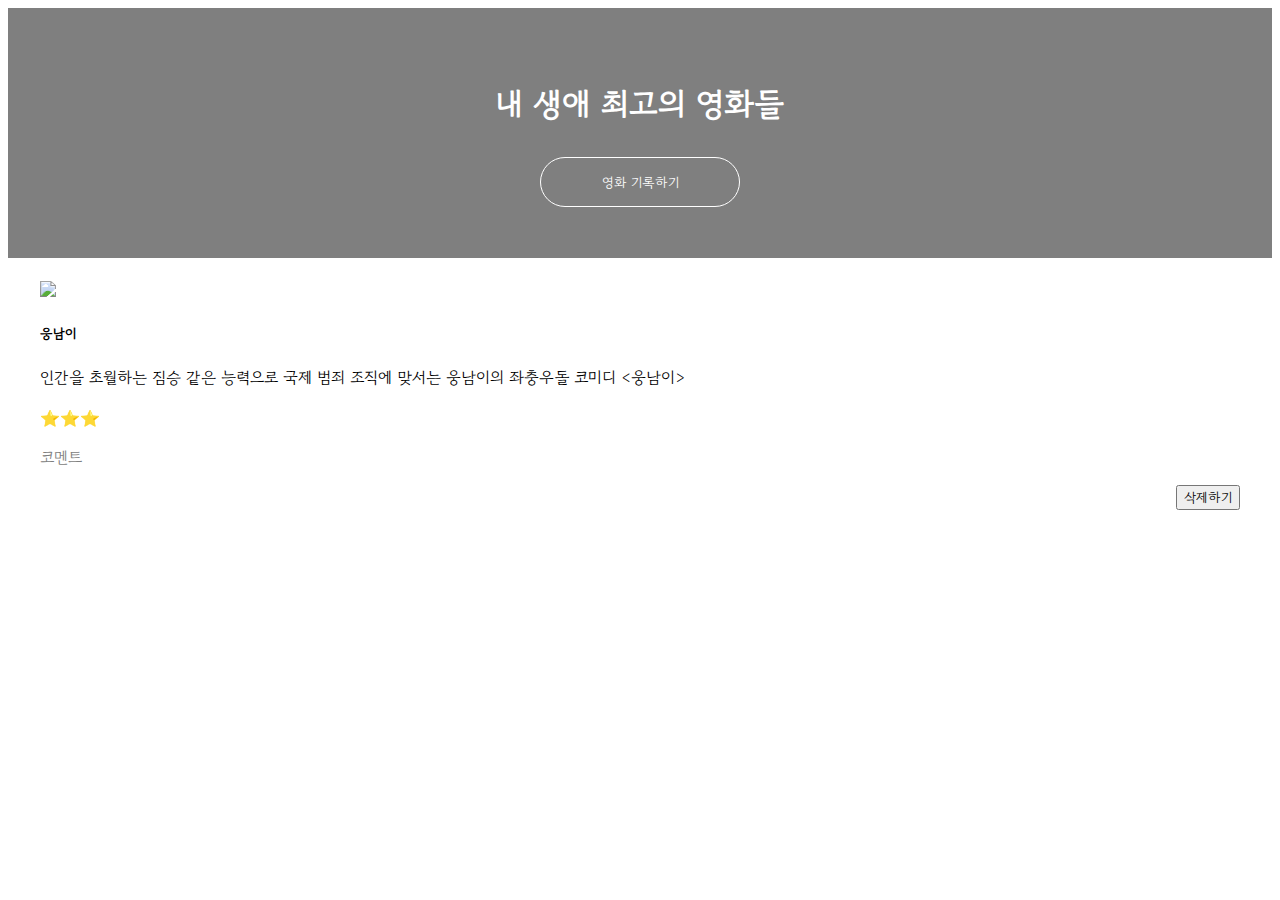
==== index.html @ 14b67603 "데이터베이스 기능" ====
<!doctype html>
<html lang="en">

<head>
    <meta charset="utf-8">
    <meta name="viewport" content="width=device-width, initial-scale=1, shrink-to-fit=no">

    <link href="https://cdn.jsdelivr.net/npm/bootstrap@5.0.2/dist/css/bootstrap.min.css" rel="stylesheet"
        integrity="sha384-EVSTQN3/azprG1Anm3QDgpJLIm9Nao0Yz1ztcQTwFspd3yD65VohhpuuCOmLASjC" crossorigin="anonymous">
    <script src="https://ajax.googleapis.com/ajax/libs/jquery/3.5.1/jquery.min.js"></script>
    <script src="https://cdn.jsdelivr.net/npm/bootstrap@5.0.2/dist/js/bootstrap.bundle.min.js"
        integrity="sha384-MrcW6ZMFYlzcLA8Nl+NtUVF0sA7MsXsP1UyJoMp4YLEuNSfAP+JcXn/tWtIaxVXM"
        crossorigin="anonymous"></script>

    <title>스파르타 피디아</title>

    <link href="https://fonts.googleapis.com/css2?family=Gowun+Dodum&display=swap" rel="stylesheet">

    <style>
        * {
            font-family: 'Gowun Dodum', sans-serif;
        }

        .mytitle {
            width: 100%;
            height: 250px;

            background-image: linear-gradient(0deg, rgba(0, 0, 0, 0.5), rgba(0, 0, 0, 0.5)), url('https://movie-phinf.pstatic.net/20210715_95/1626338192428gTnJl_JPEG/movie_image.jpg');
            background-position: center;
            background-size: cover;

            color: white;

            display: flex;
            flex-direction: column;
            align-items: center;
            justify-content: center;
        }

        .mytitle>button {
            width: 200px;
            height: 50px;

            background-color: transparent;
            color: white;

            border-radius: 50px;
            border: 1px solid white;

            margin-top: 10px;
        }

        .mytitle>button:hover {
            border: 2px solid white;
        }

        .mycomment {
            color: gray;
        }

        .mycards {
            margin: 20px auto 0px auto;
            width: 95%;
            max-width: 1200px;
        }

        .mypost {
            width: 95%;
            max-width: 500px;
            margin: 20px auto 0px auto;
            padding: 20px;
            box-shadow: 0px 0px 3px 0px gray;

            display: none;
        }

        .mybtns {
            display: flex;
            flex-direction: row;
            align-items: center;
            justify-content: center;

            margin-top: 20px;
        }

        .mybtns>button {
            margin-right: 10px;
        }

        .card-body .btn {
            float: right;
        }
    </style>
    <script>
        // 새로고침시 기존에 값 유지방법? (세션 스토리지와 로컬 스토리지 , 토큰) 검색.
        // onload ? load ?  공부하기!!
        // $(window).load(function(){
        //     // 전부(스크립, DOM) 로딩 완료되었을 때 
        // })
        
        // 현재는 MongoDB 데이터베이스로 flag에 Boolean(true, false)값을 줘서, 재로딩 후 포스팅 또 해버리는 현상 막았음.
        // 로컬이나 세션으로도 재로딩되면서 포스팅 또 해버리는 현상 막는 방법 있는지 알아보기.
        // localStorage.setItem('flag', true)
        $(document).ready(async function () {
            let flag = await checking()
            if(flag === true){
                await crawling();
                await listing();
            } else {
                await listing();
            }
        });

        function listing() {
            $("#cards-box").empty()
            fetch('/movie')
                .then((res) => res.json())
                .then((data) => {
                    let rows = data["movie_list"]
                    rows.forEach(a => {
                        let num = a['num']
                        let title = a["title"]
                        let image = a["image"]
                        let star_count = a["star"]
                        // let comment = a["comment"]
                        let desc = a["desc"]
                        console.log(typeof (star_count)) // >>> 여기서 star_count는 float 실수( 9.xx ) 형태임. CSS 공부해서 네이버처럼 10점 만점으로 9.8점이면 98%만 별 칠하던가, 그게 힘들면 소수점 덜어주려면 Math.floor 쓰던가 해야함. number 형태로 바꿔줘야 함.
                        // star_count = Number(a["star"])

                        let star = '⭐'.repeat(star_count)
                        // src = "${image}" 가 아니라 그냥 src = ${image} 해도 오류 발생 안하네?!
                        let temp_html = `<div class="col">
                                            <div class="card h-100">
                                                <img src=${image}
                                                    class="card-img-top">
                                                <div class="card-body">
                                                    <h5 class="card-title">${title}</h5>
                                                    <p class="card-text">${desc}</p>
                                                    <p>${star}</p>
                                                    <p class="mycomment">${comment}</p>
                                                    <button onclick="delete_post(${num});" type="button" class="btn btn-outline-dark">삭제하기</button>
                                                </div>
                                            </div>
                                        </div>`
                        $("#cards-box").append(temp_html)
                    });
                })
        }
        
        // --------------------------------------------------------------------------------------------
        // flag 상태 체크 flag가 true면 포스팅이루어지고, flag가 false면 크롤링 또해서 재포스팅하는 현상 막음.
        async function checking() {
            let flag;
            await fetch('/movie/flag')
                .then((res) => res.json())
                .then((data) => {
                    console.log(data)
                    flag = data["flag"]
                    console.log(data)
                    flag = data["flag"]["flag"]
                })
            return flag
        }

        // --------------------------------------------------------------------------------------------
        // 크롤링
        function crawling() {
            // let url = $("#url").val()
            // let comment = $("#comment").val()
            // let star = $("#star_give").val()  // 여기서는 숫자이지만 post 넘어가면 app.py 에서는 문자형태로 변함.
            let test = "test start"
            console.log("test start")
            let formData = new FormData();
            formData.append("test_give", test)
            // formData.append("url_give", url);
            // formData.append("comment_give", comment);
            // formData.append("star_give", star);

            fetch('/movie', { method: "POST", body: formData })
                .then((res) => res.json())
                .then((data) => {
                    console.log(data)
                    window.location.reload()
                })
                .catch((error)=> console.log(error));
        }

        // --------------------------------------------------------------------------------------------
        // 포스트별 고유 num 찾아서 포스트 삭제
        function delete_post(num) {
            let formData = new FormData();
            formData.append("num_give", num)

            fetch('/movie/delete', { method: "POST", body: formData })
                .then((res) => res.json())
                .then((data) => {
                    console.log(data)
                    alert(data['msg'])
                    window.location.reload()
                })
                .catch((error) => {
                    console.log("delete failed: ", error)
                })
        }

        function open_box() {
            $('#post-box').show()
        }
        function close_box() {
            $('#post-box').hide()
        }
    </script>
</head>

<body>
    <div class="mytitle">
        <h1>내 생애 최고의 영화들</h1>
        <button onclick="open_box()">영화 기록하기</button>
    </div>
    <div class="mypost" id="post-box">
        <div class="form-floating mb-3">
            <input id="url" type="email" class="form-control" placeholder="name@example.com">
            <label>영화URL</label>
        </div>
        <!-- <div class="input-group mb-3" style="margin-top: 20px"> 부트스트랩 default style을 이런식으로 스타일 변경도 가능하다. -->
        <!-- 기록하기 구역은 뺄거임. -->
        <div class="input-group mb-3">
            <label class="input-group-text" for="inputGroupSelect01">별점</label>
            <select class="form-select" id="star_give">
                <option selected>-----선택하기-----</option>
                <option value="1">⭐</option>
                <option value="2">⭐⭐</option>
                <option value="3">⭐⭐⭐</option>
                <option value="3">⭐⭐⭐⭐</option>
                <option value="3">⭐⭐⭐⭐⭐</option>
            </select>
        </div>
        <div class="form-floating">
            <textarea id="comment" class="form-control" placeholder="Leave a comment here"></textarea>
            <label for="floatingTextarea2">코멘트</label>
        </div>
        <div class="mybtns">
            <button onclick="" type="button" class="btn btn-dark">기록하기</button>
            <button onclick="close_box()" type="button" class="btn btn-outline-dark">닫기</button>
        </div>
    </div>
    <div class="mycards">
        <div class="row row-cols-1 row-cols-md-4 g-4" id="cards-box">
            <div class="col">
                <div class="card h-100">
                    <img src="https://movie.naver.com/movie/bi/mi/basic.naver?code=217747" class="card-img-top">
                    <div class="card-body">
                        <h5 class="card-title">웅남이</h5>
                        <p class="card-text">인간을 초월하는 짐승 같은 능력으로 국제 범죄 조직에 맞서는 웅남이의 좌충우돌 코미디 <웅남이></p>
                        <p>⭐⭐⭐</p>
                        <p class="mycomment">코멘트</p>
                        <button onclick="delete_post();" type="button" class="btn btn-outline-dark">삭제하기</button>
                    </div>
                </div>
            </div>
        </div>
    </div>
</body>

</html>
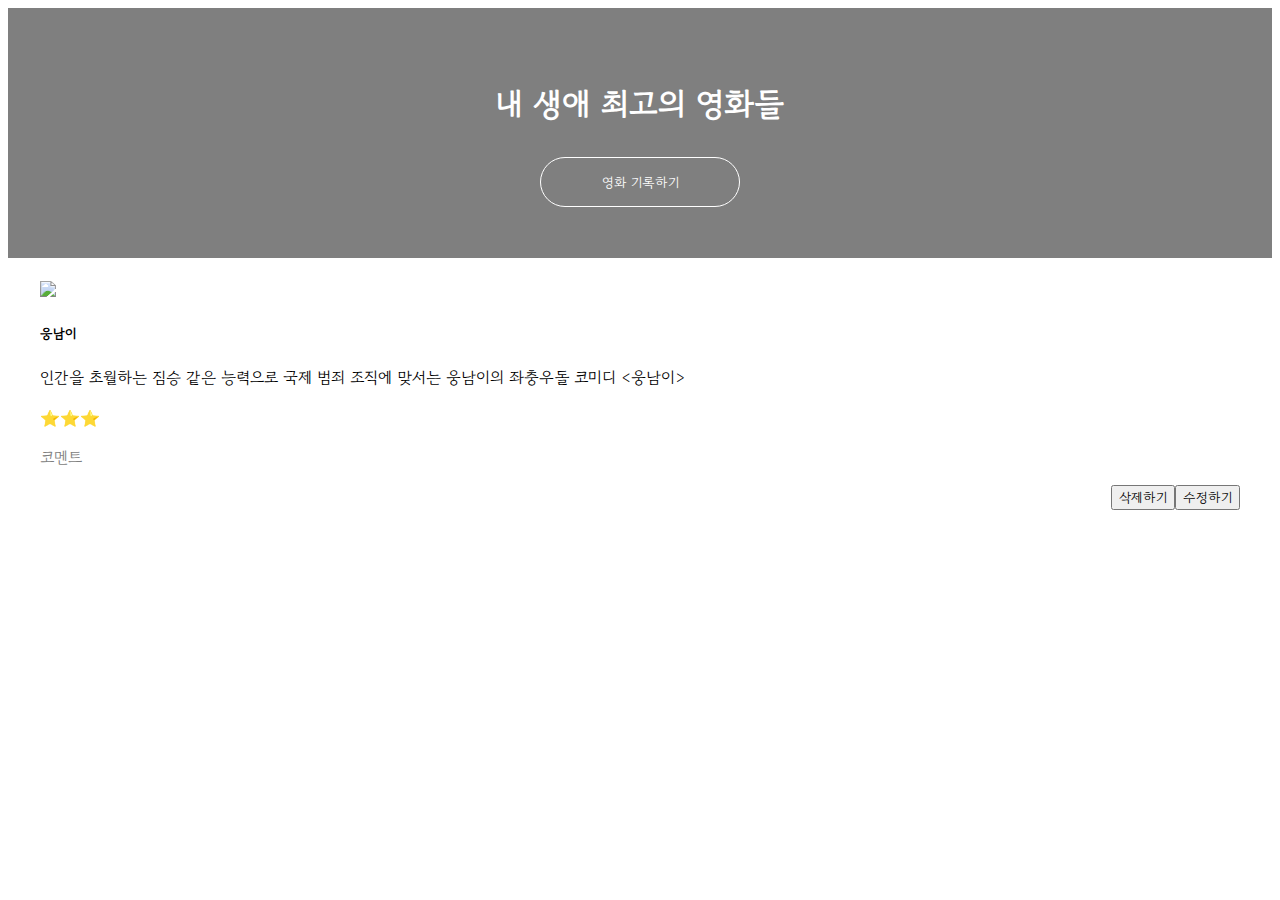
==== commit 662bb80c: "Merge branch 'Vegatality:master' into master" ====
--- a/index.html
+++ b/index.html
@@ -12,7 +12,7 @@
         integrity="sha384-MrcW6ZMFYlzcLA8Nl+NtUVF0sA7MsXsP1UyJoMp4YLEuNSfAP+JcXn/tWtIaxVXM"
         crossorigin="anonymous"></script>
 
-    <title>스파르타 피디아</title>
+    <title>스파르타 피디아123</title>
 
     <link href="https://fonts.googleapis.com/css2?family=Gowun+Dodum&display=swap" rel="stylesheet">
 
@@ -97,13 +97,13 @@
         // $(window).load(function(){
         //     // 전부(스크립, DOM) 로딩 완료되었을 때 
         // })
-        
+
         // 현재는 MongoDB 데이터베이스로 flag에 Boolean(true, false)값을 줘서, 재로딩 후 포스팅 또 해버리는 현상 막았음.
         // 로컬이나 세션으로도 재로딩되면서 포스팅 또 해버리는 현상 막는 방법 있는지 알아보기.
         // localStorage.setItem('flag', true)
         $(document).ready(async function () {
             let flag = await checking()
-            if(flag === true){
+            if (flag === true) {
                 await crawling();
                 await listing();
             } else {
@@ -122,7 +122,7 @@
                         let title = a["title"]
                         let image = a["image"]
                         let star_count = a["star"]
-                        // let comment = a["comment"]
+                        let comment = a["comment"]
                         let desc = a["desc"]
                         console.log(typeof (star_count)) // >>> 여기서 star_count는 float 실수( 9.xx ) 형태임. CSS 공부해서 네이버처럼 10점 만점으로 9.8점이면 98%만 별 칠하던가, 그게 힘들면 소수점 덜어주려면 Math.floor 쓰던가 해야함. number 형태로 바꿔줘야 함.
                         // star_count = Number(a["star"])
@@ -138,6 +138,7 @@
                                                     <p class="card-text">${desc}</p>
                                                     <p>${star}</p>
                                                     <p class="mycomment">${comment}</p>
+                                                    <button onclick="edit_comment(${num, comment})" type="button" class="btn btn-outline-dark">수정하기</button>
                                                     <button onclick="delete_post(${num});" type="button" class="btn btn-outline-dark">삭제하기</button>
                                                 </div>
                                             </div>
@@ -146,7 +147,11 @@
                     });
                 })
         }
-        
+        // 수정하기 버튼을 누르면 수정할 수 있는 칸이 나타나야 함.
+        // 현재 보여지는 comment 밑에 수정하기 부분은 display:none 으로 안보이게 했다가
+        // 수정하기 버튼을 누르면 나타나게 해야함.
+        // 수정하기 상위 블록은 display:none 했다가 javascript jquery로 버튼 누르면 클래스 붙이도록해서 display:block 이런 방향으로 가야 할 듯.
+
         // --------------------------------------------------------------------------------------------
         // flag 상태 체크 flag가 true면 포스팅이루어지고, flag가 false면 크롤링 또해서 재포스팅하는 현상 막음.
         async function checking() {
@@ -165,16 +170,10 @@
         // --------------------------------------------------------------------------------------------
         // 크롤링
         function crawling() {
-            // let url = $("#url").val()
-            // let comment = $("#comment").val()
-            // let star = $("#star_give").val()  // 여기서는 숫자이지만 post 넘어가면 app.py 에서는 문자형태로 변함.
             let test = "test start"
             console.log("test start")
             let formData = new FormData();
             formData.append("test_give", test)
-            // formData.append("url_give", url);
-            // formData.append("comment_give", comment);
-            // formData.append("star_give", star);
 
             fetch('/movie', { method: "POST", body: formData })
                 .then((res) => res.json())
@@ -182,7 +181,7 @@
                     console.log(data)
                     window.location.reload()
                 })
-                .catch((error)=> console.log(error));
+                .catch((error) => console.log(error));
         }
 
         // --------------------------------------------------------------------------------------------
@@ -200,6 +199,23 @@
                 })
                 .catch((error) => {
                     console.log("delete failed: ", error)
+                })
+        }
+        // --------------------------------------------------------------------------------------------
+        function edit_comment(num, comment) {
+            let formData = new FormData();
+            formData.append("num_give", num)
+            formData.append("comment_give", comment)
+
+            fetch('/movie/edit', { method: "POST", body: formData })
+                .then((res) => res.json())
+                .then((data) => {
+                    console.log(data)
+                    alert(data['msg'])
+                    window.location.reload()
+                })
+                .catch((error) => {
+                    console.log("edit failed: ", error)
                 })
         }
 
@@ -251,9 +267,11 @@
                     <img src="https://movie.naver.com/movie/bi/mi/basic.naver?code=217747" class="card-img-top">
                     <div class="card-body">
                         <h5 class="card-title">웅남이</h5>
-                        <p class="card-text">인간을 초월하는 짐승 같은 능력으로 국제 범죄 조직에 맞서는 웅남이의 좌충우돌 코미디 <웅남이></p>
+                        <p class="card-text">인간을 초월하는 짐승 같은 능력으로 국제 범죄 조직에 맞서는 웅남이의 좌충우돌 코미디 <웅남이>
+                        </p>
                         <p>⭐⭐⭐</p>
                         <p class="mycomment">코멘트</p>
+                        <button onclick="edit_comment()" type="button" class="btn btn-outline-dark">수정하기</button>
                         <button onclick="delete_post();" type="button" class="btn btn-outline-dark">삭제하기</button>
                     </div>
                 </div>
